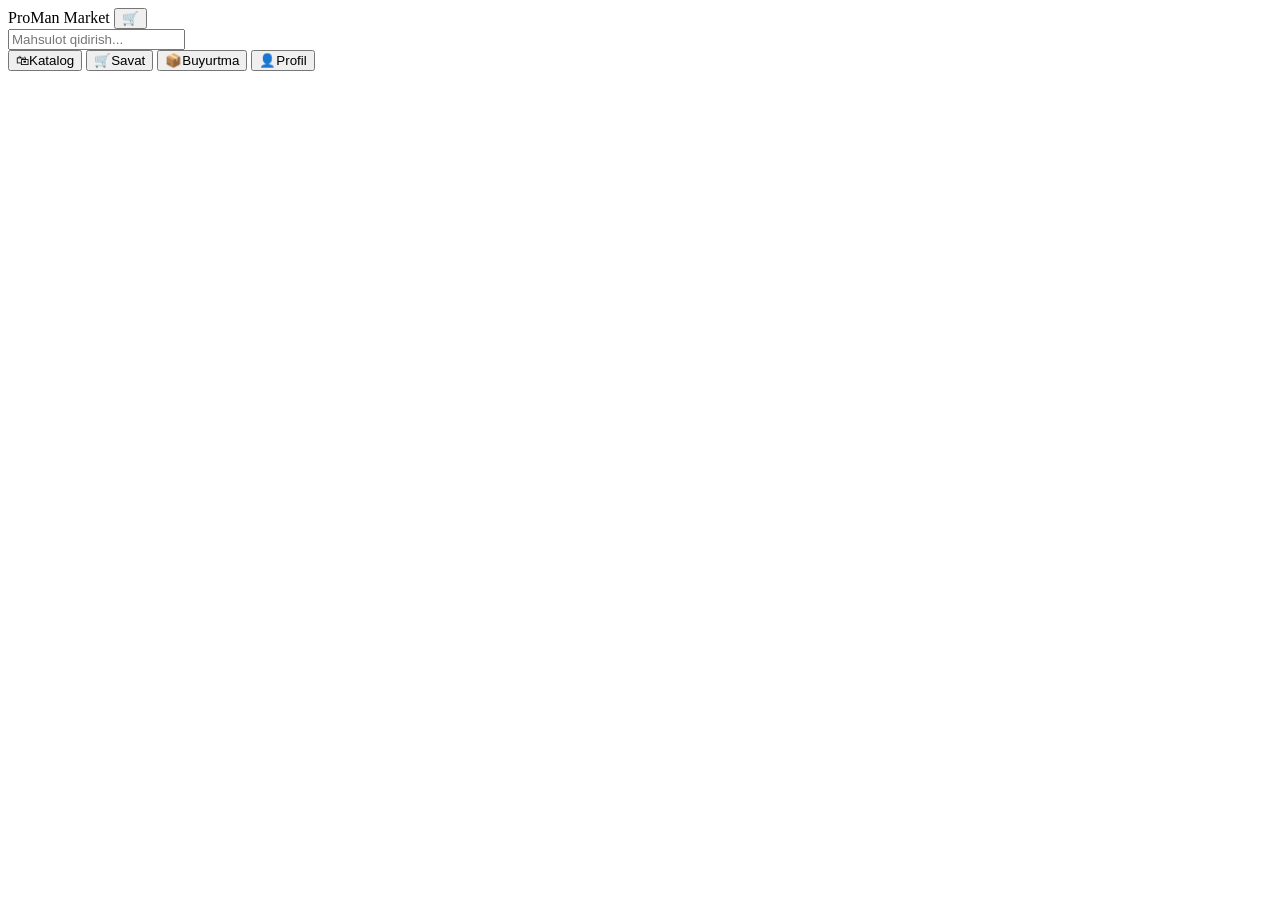
==== app/web/static/index.html @ 6db4fd3a "YANGI: Telegram Mini App (ilova) — /start da "Do'konni ochish" tugmasi + to'liq do'kon - app/web/: a" ====
<!DOCTYPE html>
<html lang="uz">
<head>
  <meta charset="utf-8">
  <meta name="viewport" content="width=device-width, initial-scale=1, maximum-scale=1, viewport-fit=cover">
  <title>ProMan Market</title>
  <script src="https://telegram.org/js/telegram-web-app.js"></script>
  <link rel="stylesheet" href="/static/style.css">
</head>
<body>
  <header id="topbar">
    <div class="topbar-row">
      <span class="brand">ProMan Market</span>
      <button id="cart-btn" class="cart-btn" aria-label="Savat">
        <span class="cart-ico">🛒</span>
        <span id="cart-badge" class="cart-badge" hidden>0</span>
      </button>
    </div>
    <div class="search-wrap">
      <input id="search" type="search" placeholder="Mahsulot qidirish..." autocomplete="off">
    </div>
    <div id="chips" class="chips"></div>
  </header>

  <main id="view"></main>

  <nav id="bottomnav">
    <button data-nav="catalog" class="nav-item active"><span>🛍</span>Katalog</button>
    <button data-nav="cart" class="nav-item"><span>🛒</span>Savat</button>
    <button data-nav="orders" class="nav-item"><span>📦</span>Buyurtma</button>
    <button data-nav="profile" class="nav-item"><span>👤</span>Profil</button>
  </nav>

  <div id="a2hs" class="sheet" hidden>
    <div class="sheet-card">
      <div class="sheet-head">
        <div class="sheet-ico">📲</div>
        <div>
          <div class="sheet-title">Ilovani o'rnating</div>
          <div class="sheet-sub">Telefon ekraningizga qo'shing</div>
        </div>
      </div>
      <p class="sheet-text">ProMan'ni bosh ekranga qo'shsangiz, botni qidirmasdan bitta bosishda ochasiz.</p>
      <div class="sheet-actions">
        <button id="a2hs-add" class="btn btn-primary">O'rnatish</button>
        <button id="a2hs-later" class="btn btn-ghost">Keyinroq</button>
      </div>
    </div>
  </div>

  <div id="toast" class="toast" hidden></div>

  <script src="/static/app.js"></script>
</body>
</html>
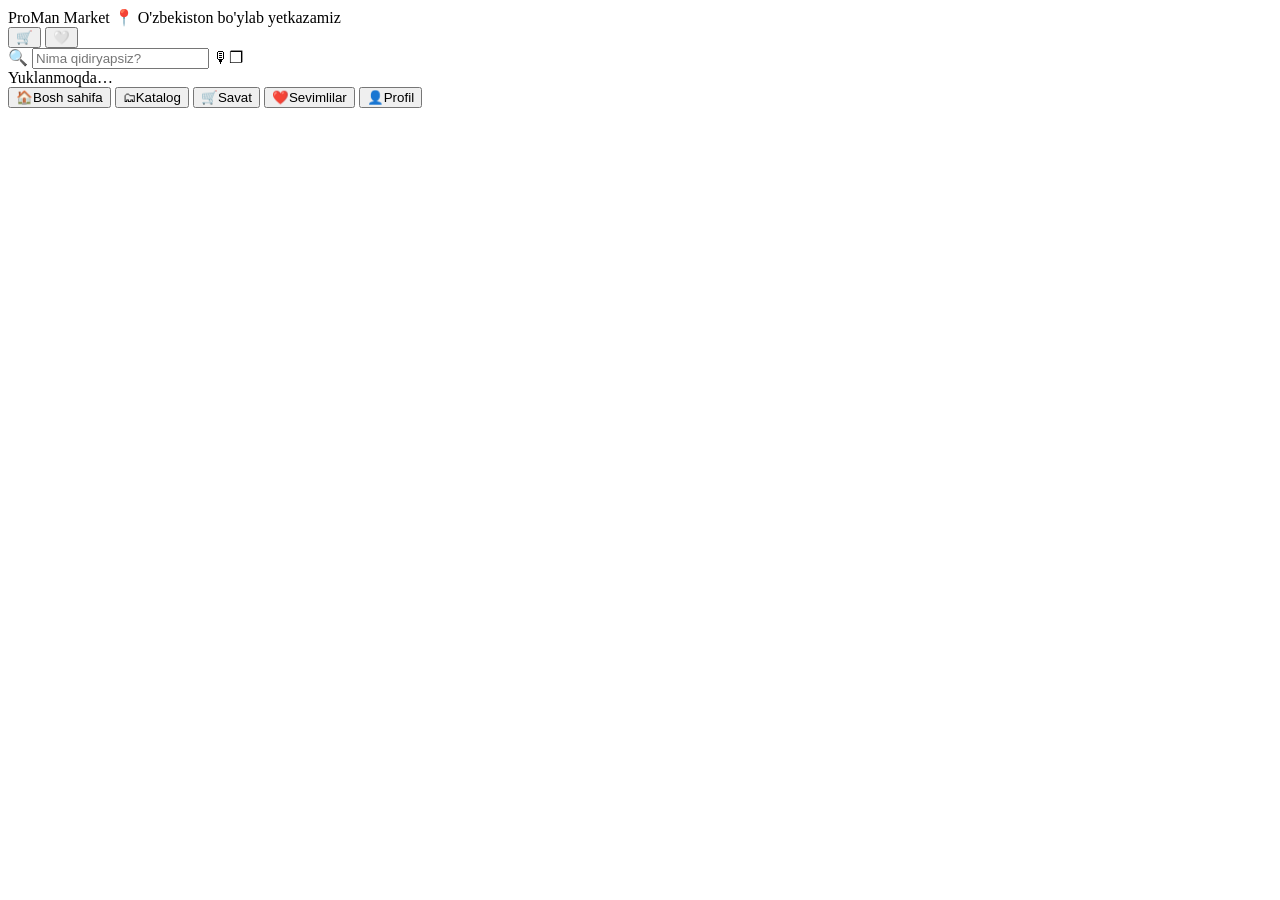
==== commit ec4009d7: "YAXSHILANDI: Mini App — boy (professional) do'kon dizayni Frontend to'liq qayta ishlandi (Product Di" ====
--- a/app/web/static/index.html
+++ b/app/web/static/index.html
@@ -8,27 +8,32 @@
   <link rel="stylesheet" href="/static/style.css">
 </head>
 <body>
-  <header id="topbar">
-    <div class="topbar-row">
-      <span class="brand">ProMan Market</span>
-      <button id="cart-btn" class="cart-btn" aria-label="Savat">
-        <span class="cart-ico">🛒</span>
-        <span id="cart-badge" class="cart-badge" hidden>0</span>
-      </button>
+  <header class="app-header">
+    <div class="head-row">
+      <div class="brand-wrap">
+        <span class="brand">ProMan Market</span>
+        <span class="loc">📍 O'zbekiston bo'ylab yetkazamiz</span>
+      </div>
+      <div class="head-actions">
+        <button id="cart-btn" class="icon-btn" aria-label="Savat">🛒<span id="cart-badge" class="badge" hidden>0</span></button>
+        <button id="fav-btn" class="icon-btn" aria-label="Sevimlilar">🤍</button>
+      </div>
     </div>
-    <div class="search-wrap">
-      <input id="search" type="search" placeholder="Mahsulot qidirish..." autocomplete="off">
+    <div class="searchbar">
+      <span class="s-ico">🔍</span>
+      <input id="search" type="search" placeholder="Nima qidiryapsiz?" autocomplete="off">
+      <span class="s-right"><span>🎙</span><span>❐</span></span>
     </div>
-    <div id="chips" class="chips"></div>
   </header>
 
-  <main id="view"></main>
+  <main id="view"><div class="loading">Yuklanmoqda…</div></main>
 
-  <nav id="bottomnav">
-    <button data-nav="catalog" class="nav-item active"><span>🛍</span>Katalog</button>
-    <button data-nav="cart" class="nav-item"><span>🛒</span>Savat</button>
-    <button data-nav="orders" class="nav-item"><span>📦</span>Buyurtma</button>
-    <button data-nav="profile" class="nav-item"><span>👤</span>Profil</button>
+  <nav class="bottomnav">
+    <button data-nav="home" class="nav-item active"><span class="ni-ico">🏠</span>Bosh sahifa</button>
+    <button data-nav="catalog" class="nav-item"><span class="ni-ico">🗂</span>Katalog</button>
+    <button data-nav="cart" class="nav-item"><span class="ni-ico">🛒</span><span id="nav-cart-badge" class="nbadge" hidden>0</span>Savat</button>
+    <button data-nav="favorites" class="nav-item"><span class="ni-ico">❤️</span>Sevimlilar</button>
+    <button data-nav="profile" class="nav-item"><span class="ni-ico">👤</span>Profil</button>
   </nav>
 
   <div id="a2hs" class="sheet" hidden>
